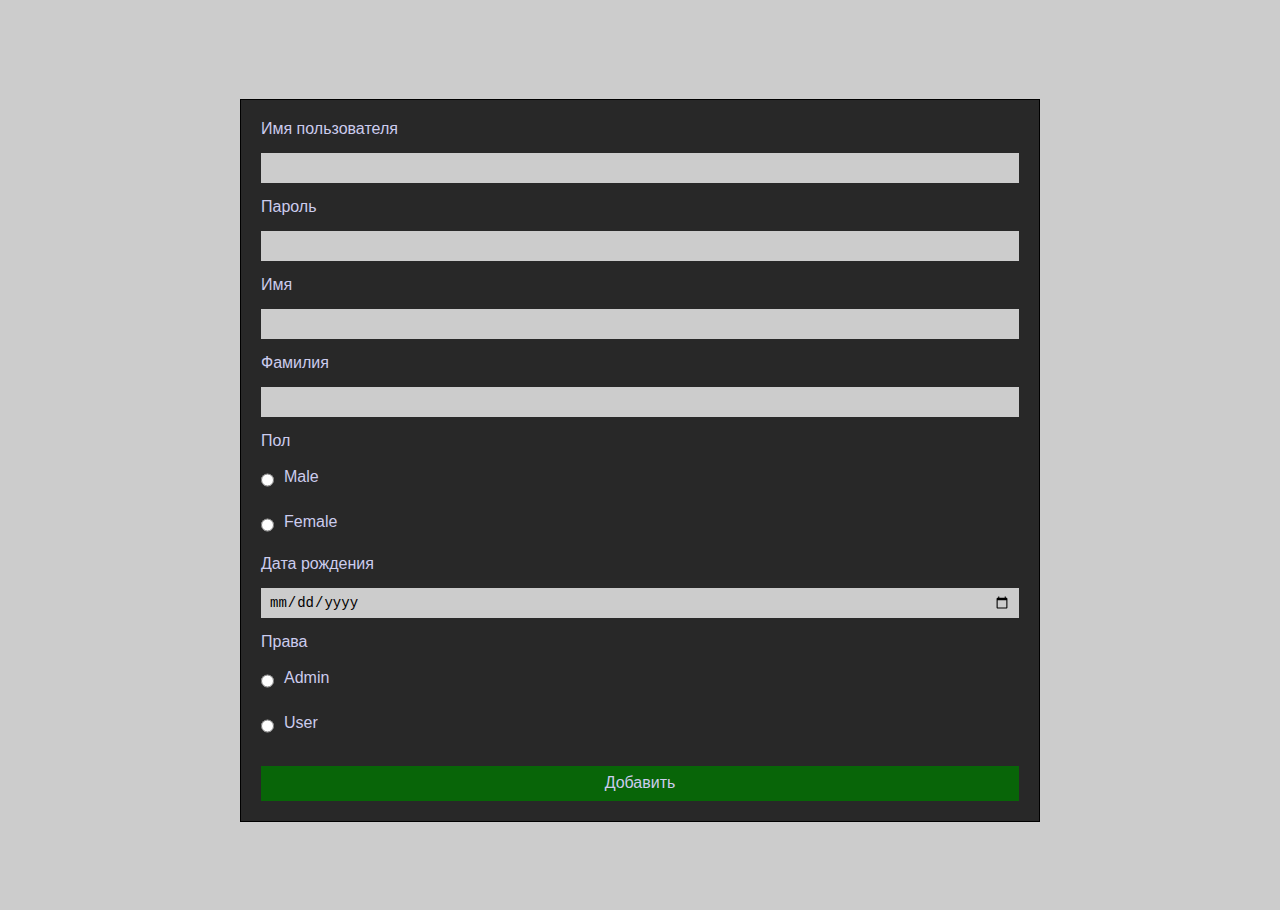
==== add-user.html @ b78aad13 "Front" ====
<!DOCTYPE html>
<html lang="en">
<head>
  <meta charset="UTF-8">
  <meta name="viewport" content="width=device-width, initial-scale=1.0">
  <title>Document</title>
  <link rel="stylesheet" href="css/main.css">
  <link rel="stylesheet" href="css/add-user.css">
</head>
<body>
  <div class="wrapper">
    <form action="/" method="post" class="form">
      <p class="form__text">Имя пользователя</p>
      <input type="text" class="form__input">
      <p class="form__text">Пароль</p>
      <input type="password" class="form__input">
      <p class="form__text">Имя</p>
      <input type="text" class="form__input">
      <p class="form__text">Фамилия</p>
      <input type="text" class="form__input">
      <p class="form__text">Пол</p>
      <div class="form__radio-block">
        <input type="radio" class="form__input" name="gender" value="Male">
        <label for="Male">Male</label>
      </div>
      <div class="form__radio-block">
        <input type="radio" class="form__input" name="gender" value="Female">
        <label for="Female">Female</label>
      </div>
    
      <p class="form__text">Дата рождения</p>
      <input type="date" class="form__input">
      <p class="form__text">Права</p>
      <div class="form__radio-block">
        <input type="radio" class="form__input" name="premission" value="Admin">
        <label for="Admin">Admin</label>
      </div>
      <div class="form__radio-block">
        <input type="radio" class="form__input" name="premission" value="User">
        <label for="User">User</label>
      </div>

      <button class="form__button btn">Добавить</button>
    </form>
  </div>
</body>
</html>
---- css/main.css ----
/* RESET STYLES ======================================== */
* {margin: 0;border: 0;padding: 0;}

*,*::before,*::after {box-sizing: inherit;}

html,body {height: 100%;box-sizing: border-box;}

li {list-style: none;}

a {color: inherit;text-decoration: none;}
input:focus{outline: none;}

button {font: inherit;color: inherit;cursor: pointer;background-color: transparent;}


/* COMMON STYLES ========================================*/
body {font-family: sans-serif;font-size: 16px;color: #000; background-color: #ccc;}

.wrapper {min-height: 100%;overflow: clip;display: flex;flex-direction: column;}


/* FORM STYLES ========================================*/



/* PROFILE STYLES ========================================*/

.profile {
}
.profile__text {
}
.personal {
}
.personal__text {
}


/* ADMIN STYLES ========================================*/
.header {

}
.header__container{
  height: 70px;
  display: flex;
  justify-content: space-between;
  align-items: center;
  background-color: #b2aeae;
  padding: 0 30px;
}
.header__item {
}



.filter {
}
.filter__container {
}
.filter__genter {
}
.filter__date {
}
.filter__premissions {
}



.user{
  display: grid;
  grid-template-columns: repeat(2, auto); 
}
.user__item {
  border: 1px solid #000;
  padding: 10px;
  position: relative;
  margin: 10px;
}

.user__info {
}

.user__buttons {
  position: absolute;
  right: 5px;
}
.user__icon {
  cursor: pointer;
}
---- css/add-user.css ----
.wrapper{
  overflow: hidden;
  display: flex;
  align-items: center;
  justify-content: center;
  margin: 10px 0;
}
.form {
  width: 800px;
  background-color: #282828;
  padding: 20px;
  border: 1px solid #000;
  display: flex;
  flex-direction: column;
  color: #cce;
}
.form__input {
  height: 30px;
  margin-bottom: 15px;
  background-color: #ccc;
  font-size: 14px;
  padding: 2px 8px;
}
.form__text{
  font-size: 16px;
  margin-bottom: 15px;
}
.form__text:focus{
  text-decoration: none;
}


.form__radio-block{
  display: flex;
}
.form__radio-block label{
  height: 100%;
  margin-left: 10px;
  display: block;
  margin-top: 3px;
}

.form__button {
  width: 100%;
  height: 35px;
  margin: 0 auto;
  background-color: rgb(8, 101, 8);
  margin-top: 10px;
}
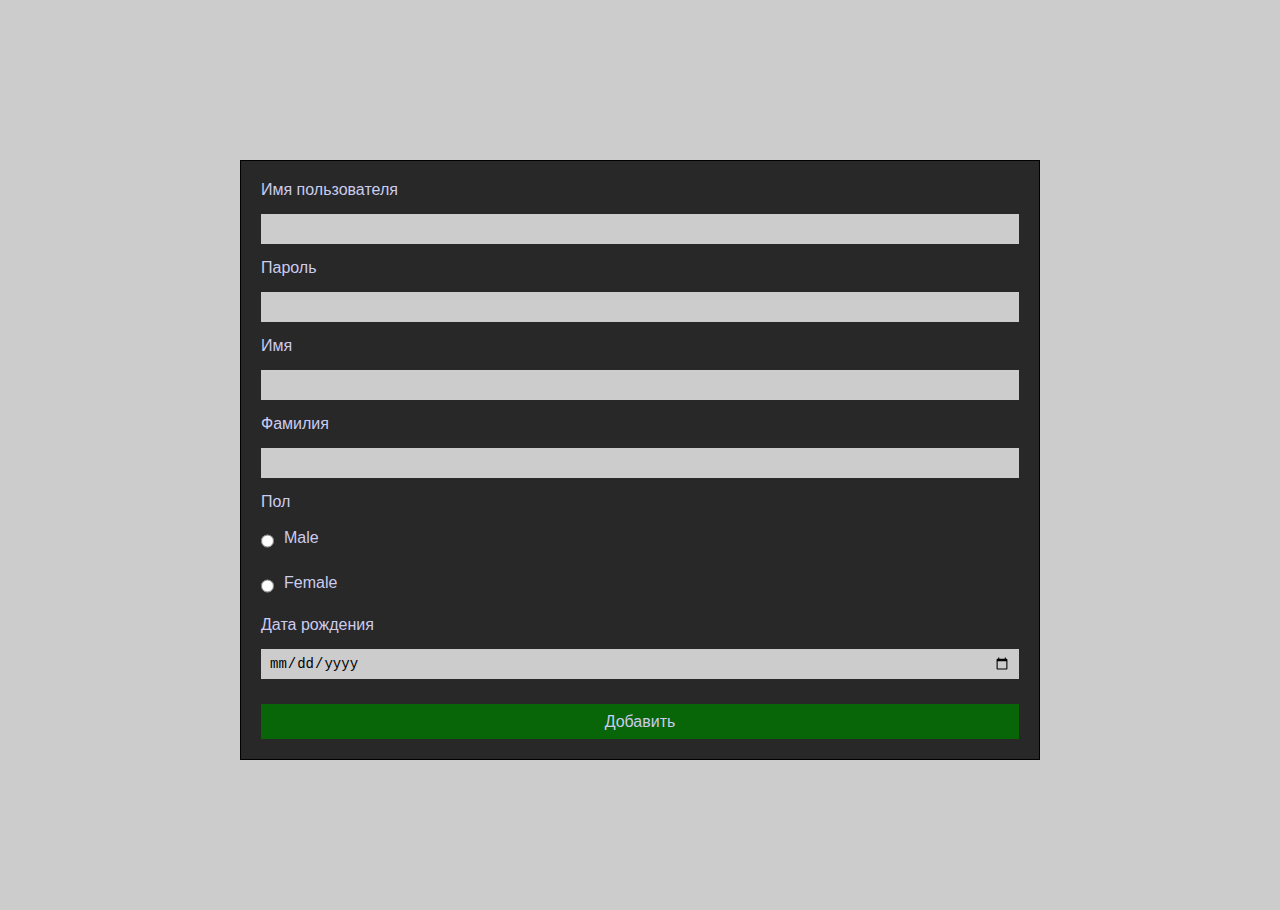
==== commit ee9ae6ed: "Working request to db" ====
--- a/add-user.html
+++ b/add-user.html
@@ -8,40 +8,30 @@
   <link rel="stylesheet" href="css/add-user.css">
 </head>
 <body>
-  <div class="wrapper">
-    <form action="/" method="post" class="form">
-      <p class="form__text">Имя пользователя</p>
-      <input type="text" class="form__input">
-      <p class="form__text">Пароль</p>
-      <input type="password" class="form__input">
-      <p class="form__text">Имя</p>
-      <input type="text" class="form__input">
-      <p class="form__text">Фамилия</p>
-      <input type="text" class="form__input">
-      <p class="form__text">Пол</p>
-      <div class="form__radio-block">
-        <input type="radio" class="form__input" name="gender" value="Male">
-        <label for="Male">Male</label>
-      </div>
-      <div class="form__radio-block">
-        <input type="radio" class="form__input" name="gender" value="Female">
-        <label for="Female">Female</label>
-      </div>
-    
-      <p class="form__text">Дата рождения</p>
-      <input type="date" class="form__input">
-      <p class="form__text">Права</p>
-      <div class="form__radio-block">
-        <input type="radio" class="form__input" name="premission" value="Admin">
-        <label for="Admin">Admin</label>
-      </div>
-      <div class="form__radio-block">
-        <input type="radio" class="form__input" name="premission" value="User">
-        <label for="User">User</label>
-      </div>
+<div class="wrapper">
+  <form action="foo.php" method="post" class="form">
+    <p class="form__text">Имя пользователя</p>
+    <input type="text" class="form__input" name="username" required>
+    <p class="form__text">Пароль</p>
+    <input type="password" class="form__input" name="password" required>
+    <p class="form__text">Имя</p>
+    <input type="text" class="form__input" name="first_name" required>
+    <p class="form__text">Фамилия</p>
+    <input type="text" class="form__input" name="last_name" required>
+    <p class="form__text">Пол</p>
+    <div class="form__radio-block">
+      <input type="radio" class="form__input" name="gender" value="male" required>
+      <label for="Male">Male</label>
+    </div>
+    <div class="form__radio-block">
+      <input type="radio" class="form__input" name="gender" value="female" required>
+      <label for="Female">Female</label>
+    </div>
 
-      <button class="form__button btn">Добавить</button>
-    </form>
-  </div>
+    <p class="form__text">Дата рождения</p>
+    <input type="date" class="form__input" name="birthdate" required>
+    <button class="form__button btn" name="add">Добавить</button>
+  </form>
+</div>
 </body>
-</html>+</html>
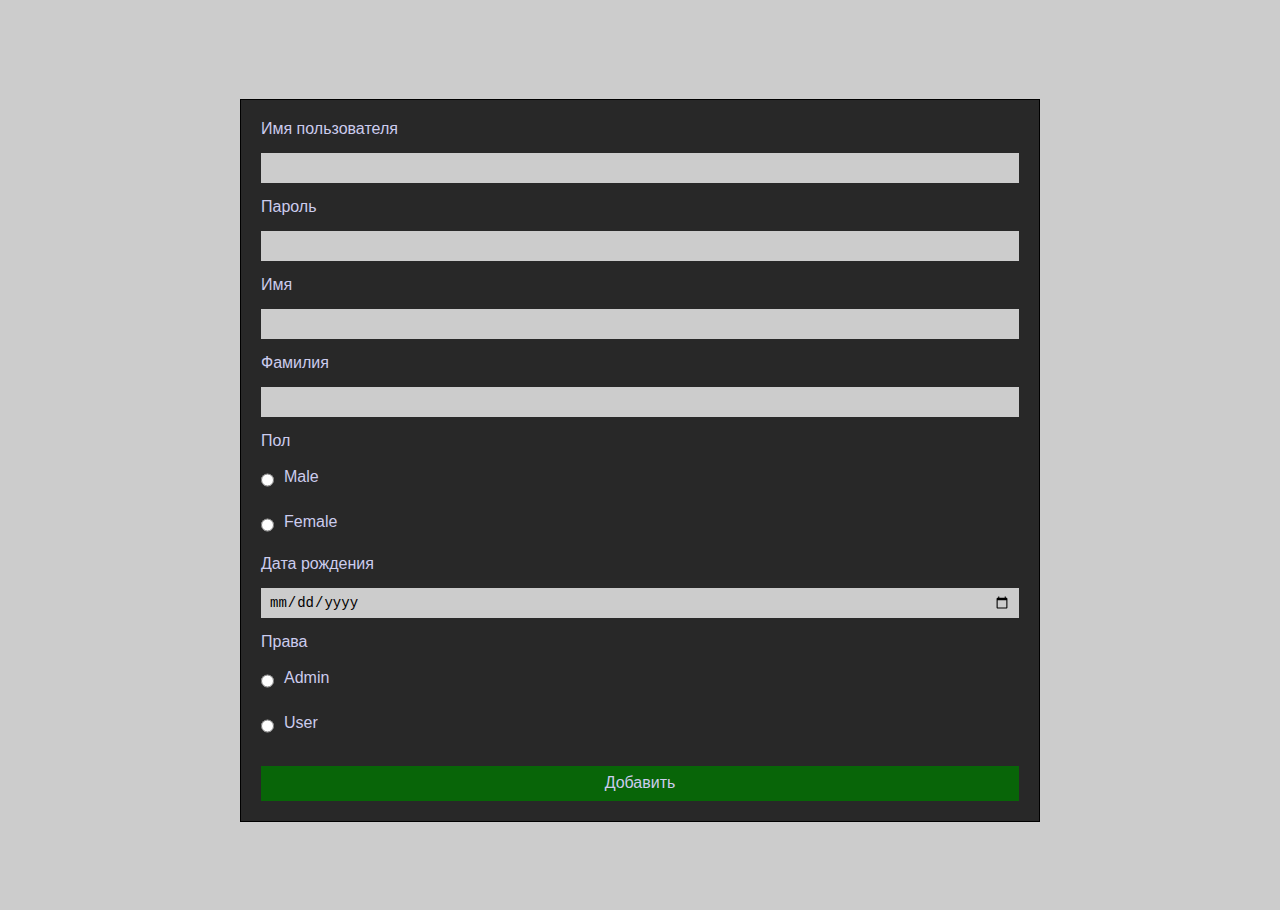
==== commit d0941a78: "CRUD" ====
--- a/add-user.html
+++ b/add-user.html
@@ -8,30 +8,40 @@
   <link rel="stylesheet" href="css/add-user.css">
 </head>
 <body>
-<div class="wrapper">
-  <form action="foo.php" method="post" class="form">
-    <p class="form__text">Имя пользователя</p>
-    <input type="text" class="form__input" name="username" required>
-    <p class="form__text">Пароль</p>
-    <input type="password" class="form__input" name="password" required>
-    <p class="form__text">Имя</p>
-    <input type="text" class="form__input" name="first_name" required>
-    <p class="form__text">Фамилия</p>
-    <input type="text" class="form__input" name="last_name" required>
-    <p class="form__text">Пол</p>
-    <div class="form__radio-block">
-      <input type="radio" class="form__input" name="gender" value="male" required>
-      <label for="Male">Male</label>
-    </div>
-    <div class="form__radio-block">
-      <input type="radio" class="form__input" name="gender" value="female" required>
-      <label for="Female">Female</label>
-    </div>
+  <div class="wrapper">
+    <form action="/" method="post" class="form">
+      <p class="form__text">Имя пользователя</p>
+      <input type="text" class="form__input" name="username">
+      <p class="form__text">Пароль</p>
+      <input type="password" class="form__input" name="password">
+      <p class="form__text">Имя</p>
+      <input type="text" class="form__input" name="first_name">
+      <p class="form__text">Фамилия</p>
+      <input type="text" class="form__input" name="last_name">
+      <p class="form__text">Пол</p>
+      <div class="form__radio-block">
+        <input type="radio" class="form__input" name="gender" value="Male">
+        <label for="Male">Male</label>
+      </div>
+      <div class="form__radio-block">
+        <input type="radio" class="form__input" name="gender" value="Female">
+        <label for="Female">Female</label>
+      </div>
 
-    <p class="form__text">Дата рождения</p>
-    <input type="date" class="form__input" name="birthdate" required>
-    <button class="form__button btn" name="add">Добавить</button>
-  </form>
-</div>
+      <p class="form__text">Дата рождения</p>
+      <input type="date" class="form__input" name="birthdate">
+      <p class="form__text">Права</p>
+      <div class="form__radio-block">
+        <input type="radio" class="form__input" name="premission" value="Admin">
+        <label for="Admin">Admin</label>
+      </div>
+      <div class="form__radio-block">
+        <input type="radio" class="form__input" name="premission" value="User">
+        <label for="User">User</label>
+      </div>
+
+      <button class="form__button btn" name="add">Добавить</button>
+    </form>
+  </div>
 </body>
-</html>
+</html>--- a/css/main.css
+++ b/css/main.css
@@ -85,4 +85,50 @@
 }
 .user__icon {
   cursor: pointer;
+}
+
+/* POP UP STYLES ========================================*/
+.modal {
+  display: none; /* Hidden by default */
+  position: fixed; /* Stay in place */
+  z-index: 1; /* Sit on top */
+  left: 0;
+  top: 0;
+  width: 100%; /* Full width */
+  height: 100%; /* Full height */
+  overflow: auto; /* Enable scroll if needed */
+  background-color: rgb(0,0,0); /* Fallback color */
+  background-color: rgba(0,0,0,0.4); /* Black w/ opacity */
+}
+
+.modal-content {
+  background-color: #fefefe;
+  margin: 15% auto;
+  padding: 20px;
+  border: 1px solid #888;
+  width: 400px;
+  position: relative;
+}
+.modal-button{
+  display: block;
+  width: 200px;
+  height: 50px;
+  margin: 0 auto;
+  background-color: red;
+  margin-top: 15px;
+}
+.close {
+  position: absolute;
+  right: 10px;
+  top: 0;
+  color: #aaa;
+  font-size: 28px;
+  font-weight: bold;
+}
+
+.close:hover,
+.close:focus {
+  color: black;
+  text-decoration: none;
+  cursor: pointer;
 }